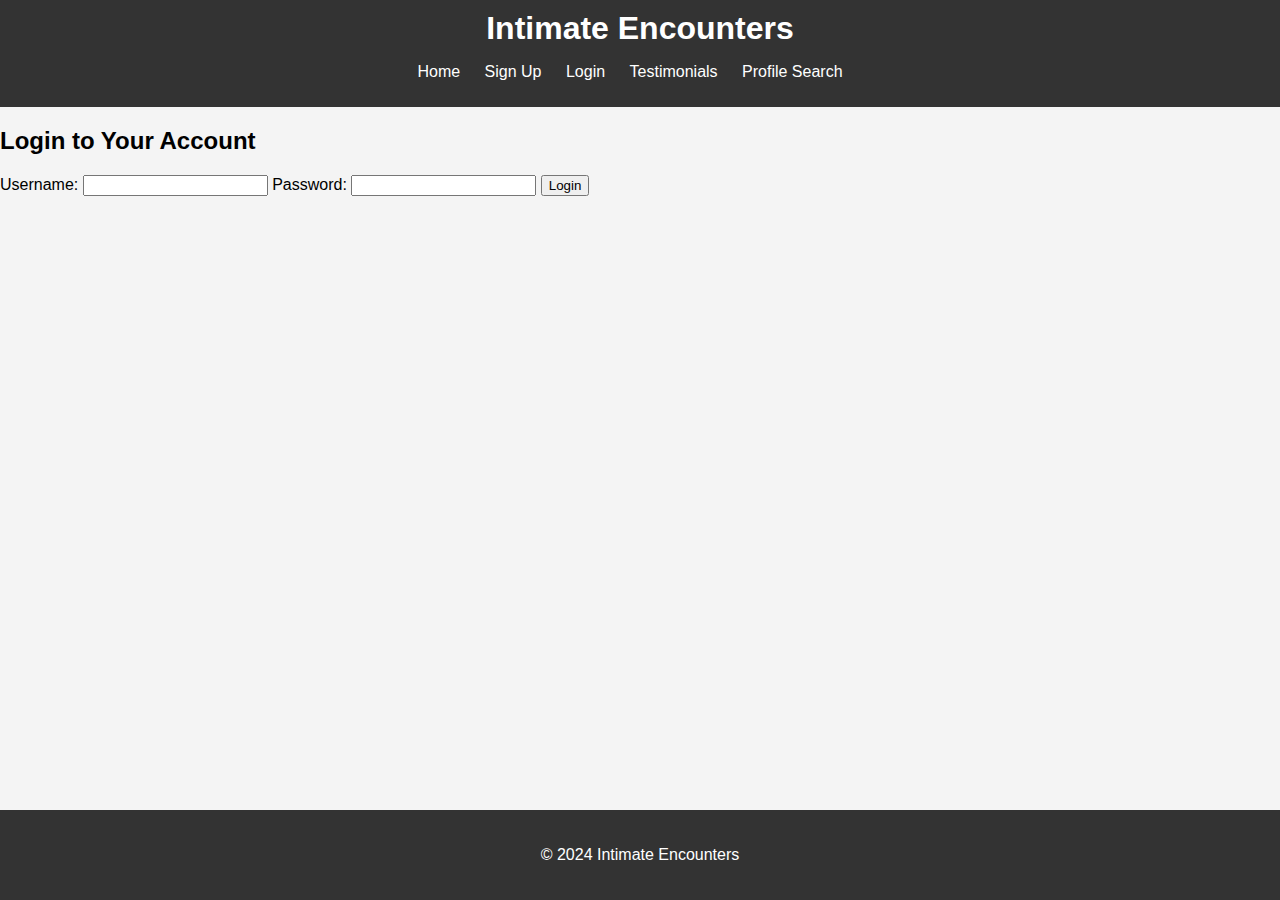
==== login.html @ de5abbbe "Create login.html" ====
<!DOCTYPE html>
<html lang="en">
<head>
    <meta charset="UTF-8">
    <meta name="viewport" content="width=device-width, initial-scale=1.0">
    <title>Login - Intimate Encounters</title>
    <link rel="stylesheet" href="styles.css">
</head>
<body>
    <header>
        <h1>Intimate Encounters</h1>
        <nav>
            <ul>
                <li><a href="index.html">Home</a></li>
                <li><a href="signup.html">Sign Up</a></li>
                <li><a href="login.html">Login</a></li>
                <li><a href="testimonials.html">Testimonials</a></li>
                <li><a href="search.html">Profile Search</a></li>
            </ul>
        </nav>
    </header>
    <main>
        <section class="form-section">
            <h2>Login to Your Account</h2>
            <form id="login-form">
                <label for="username">Username:</label>
                <input type="text" id="username" name="username" required>
                
                <label for="password">Password:</label>
                <input type="password" id="password" name="password" required>
                
                <button type="submit">Login</button>
            </form>
        </section>
    </main>
    <footer>
        <p>&copy; 2024 Intimate Encounters</p>
    </footer>
    <script src="script.js"></script>
</body>
</html>
---- styles.css ----
body {
    font-family: Arial, sans-serif;
    margin: 0;
    padding: 0;
    background: #f4f4f4;
}

header {
    background: #333;
    color: #fff;
    padding: 10px 0;
    text-align: center;
}

header h1 {
    margin: 0;
}

nav ul {
    padding: 0;
    list-style: none;
}

nav ul li {
    display: inline;
    margin-right: 20px;
}

nav ul li a {
    color: #fff;
    text-decoration: none;
}

.banner {
    background: url('banner.jpg') no-repeat center center/cover;
    color: #fff;
    padding: 100px 0;
    text-align: center;
}

.banner h2 {
    font-size: 2.5rem;
    margin-bottom: 20px;
}

.cta-btn {
    background: #e8491d;
    color: #fff;
    padding: 10px 30px;
    text-decoration: none;
    font-size: 1.2rem;
    border-radius: 5px;
}

footer {
    background: #333;
    color: #fff;
    text-align: center;
    padding: 20px 0;
    position: absolute;
    width: 100%;
    bottom: 0;
}
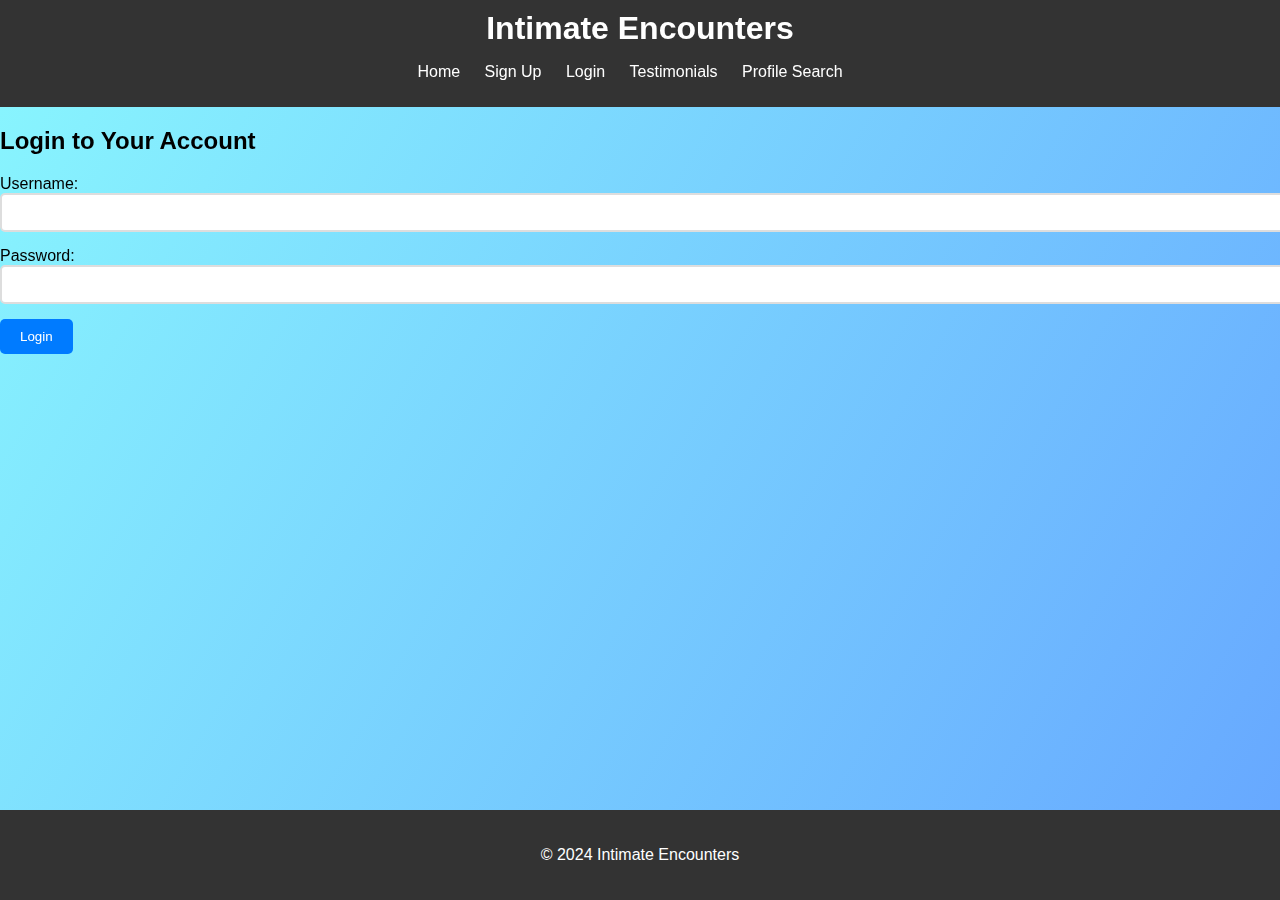
==== commit 825993a9: "Update login.html" ====
--- a/login.html
+++ b/login.html
@@ -22,14 +22,20 @@
     <main>
         <section class="form-section">
             <h2>Login to Your Account</h2>
-            <form id="login-form">
-                <label for="username">Username:</label>
-                <input type="text" id="username" name="username" required>
+            <form id="login-form" class="form-animate">
+                <div class="form-group">
+                    <label for="username">Username:</label>
+                    <input type="text" id="username" name="username" class="form-control" required>
+                    <span class="error-message">Username required</span>
+                </div>
                 
-                <label for="password">Password:</label>
-                <input type="password" id="password" name="password" required>
+                <div class="form-group">
+                    <label for="password">Password:</label>
+                    <input type="password" id="password" name="password" class="form-control" required>
+                    <span class="error-message">Password required</span>
+                </div>
                 
-                <button type="submit">Login</button>
+                <button type="submit" class="form-submit">Login</button>
             </form>
         </section>
     </main>
--- a/styles.css
+++ b/styles.css
@@ -61,3 +61,70 @@
     width: 100%;
     bottom: 0;
 }
+/* Form Animation & Styles */
+.form-animate .form-group {
+    margin-bottom: 15px;
+    position: relative;
+}
+
+.form-control {
+    width: 100%;
+    padding: 10px;
+    border: 2px solid #ddd;
+    border-radius: 5px;
+    transition: border-color 0.3s;
+}
+
+.form-control:focus {
+    border-color: #007bff;
+}
+
+.form-submit {
+    background: #007bff;
+    color: #fff;
+    border: none;
+    padding: 10px 20px;
+    border-radius: 5px;
+    cursor: pointer;
+    transition: background 0.3s;
+}
+
+.form-submit:hover {
+    background: #0056b3;
+}
+
+.error-message {
+    display: none;
+    color: #dc3545;
+    position: absolute;
+    font-size: 0.8rem;
+    top: 100%;
+    left: 0;
+}
+
+.form-group.invalid .form-control {
+    border-color: #dc3545;
+}
+
+.form-group.invalid .error-message {
+    display: block;
+}
+
+/* Interactive Background */
+body {
+    overflow: hidden;
+}
+
+body::before {
+    content: '';
+    position: fixed;
+    top: 0; right: 0; bottom: 0; left: 0;
+    background: linear-gradient(120deg, #89f7fe, #66a6ff);
+    z-index: -1;
+    transition: background-position 0.5s;
+}
+
+body:hover::before {
+    background-position: 100% 0;
+}
+
